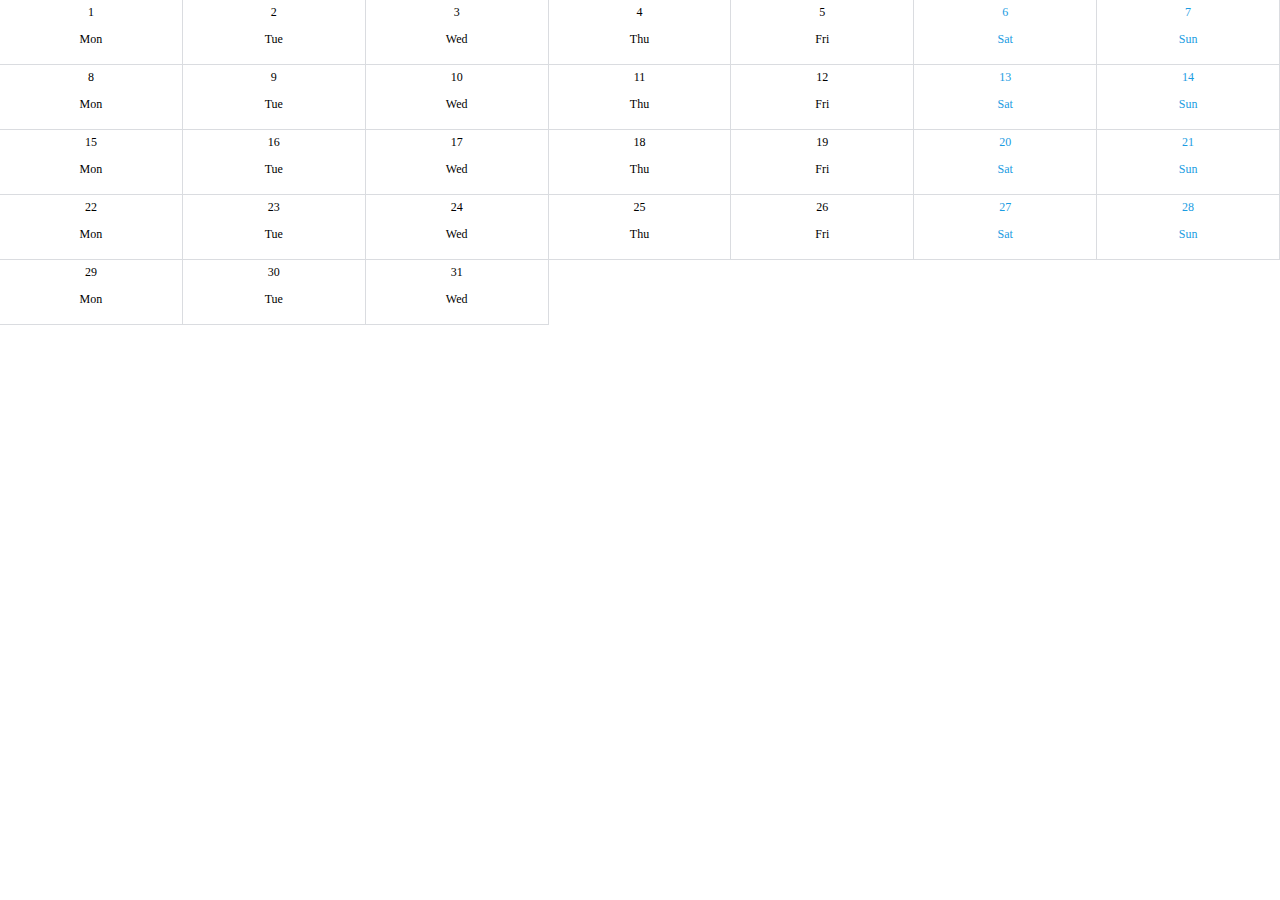
==== index.html @ 16a0002b "feat: first version of calendar" ====
<!DOCTYPE html>
<html lang="en">
<head>
    <meta charset="UTF-8">
    <meta name="viewport" content="width=device-width, initial-scale=1.0">
    <title>Project</title>
    <style> body { margin: 0 } </style>
    <link rel="stylesheet" href="index.css">
</head>
<body>
    <div id="app-calendar">
</div>
    <script type="module" src="index.js"></script>
</body>
</html>
---- index.css ----
:root {
    --light-gray: #DADCE0;
    --light-blue: #1B9CE2;
}

body {
    margin: 0;
}

#app-calendar {
    height: 100%;
    display: grid;
    grid-template-columns: repeat(7, 1fr);
    grid-template-rows: repeat(5, 1fr);
}

.day {
    border-bottom: 1px solid var(--light-gray);
    border-right: 1px solid var(--light-gray);
    text-align: center;
    padding-top: 5px;
    font-size: 12px;
    cursor: pointer;
    transition: background-color 200ms, color 200ms;
}

.name {
    padding-bottom: 5px;
}

.weekend {
    color: var(--light-blue);
}
.selected {
    background-color: var(--light-blue);
    color: white;
}
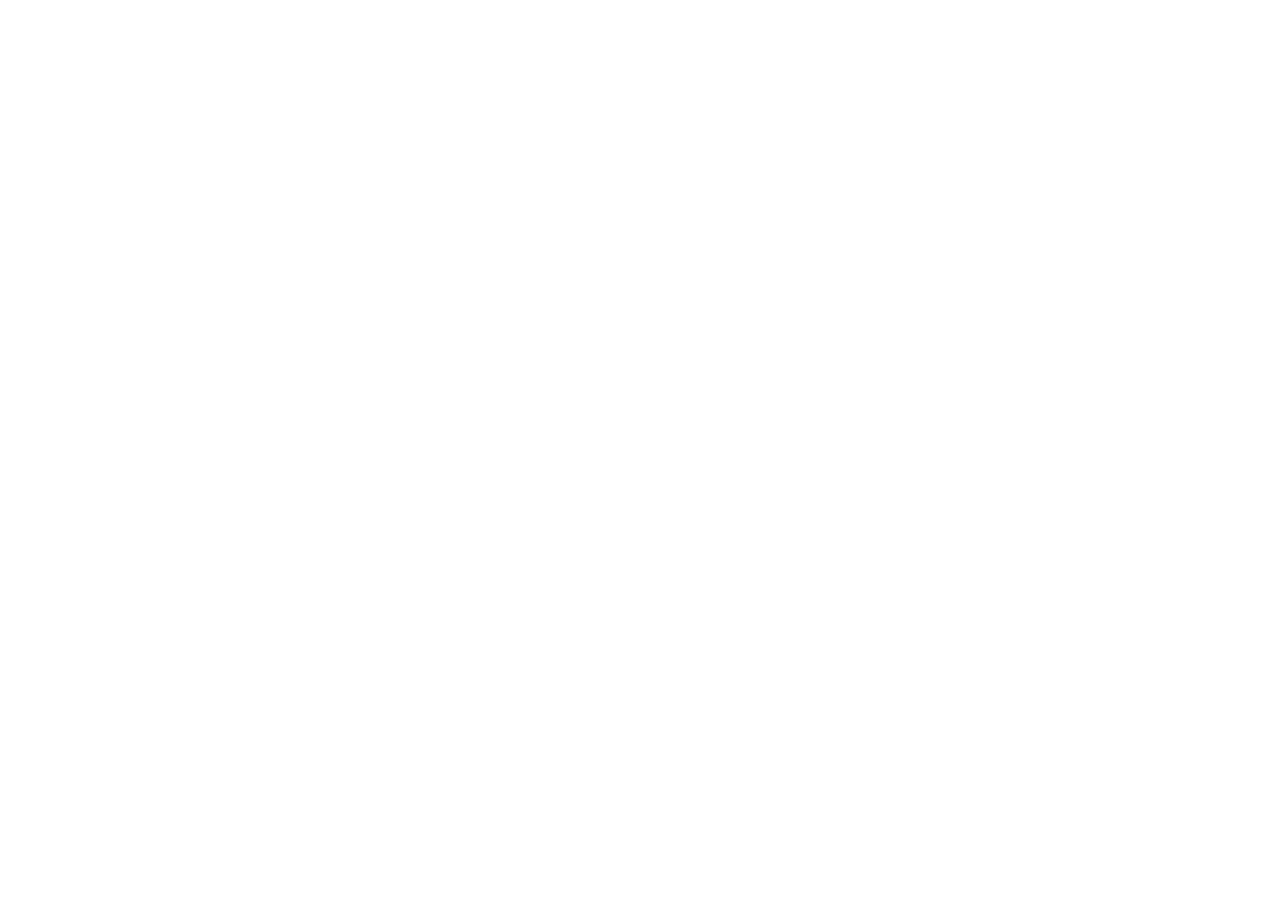
==== commit 8cc57362: "Updates" ====
--- a/index.html
+++ b/index.html
@@ -3,13 +3,12 @@
 <head>
     <meta charset="UTF-8">
     <meta name="viewport" content="width=device-width, initial-scale=1.0">
-    <title>Project</title>
-    <style> body { margin: 0 } </style>
+    <title>Calendar</title>
     <link rel="stylesheet" href="index.css">
 </head>
 <body>
     <div id="app-calendar">
-</div>
-    <script type="module" src="index.js"></script>
+    </div>
+    <script type="module" src="main.js"></script>
 </body>
 </html>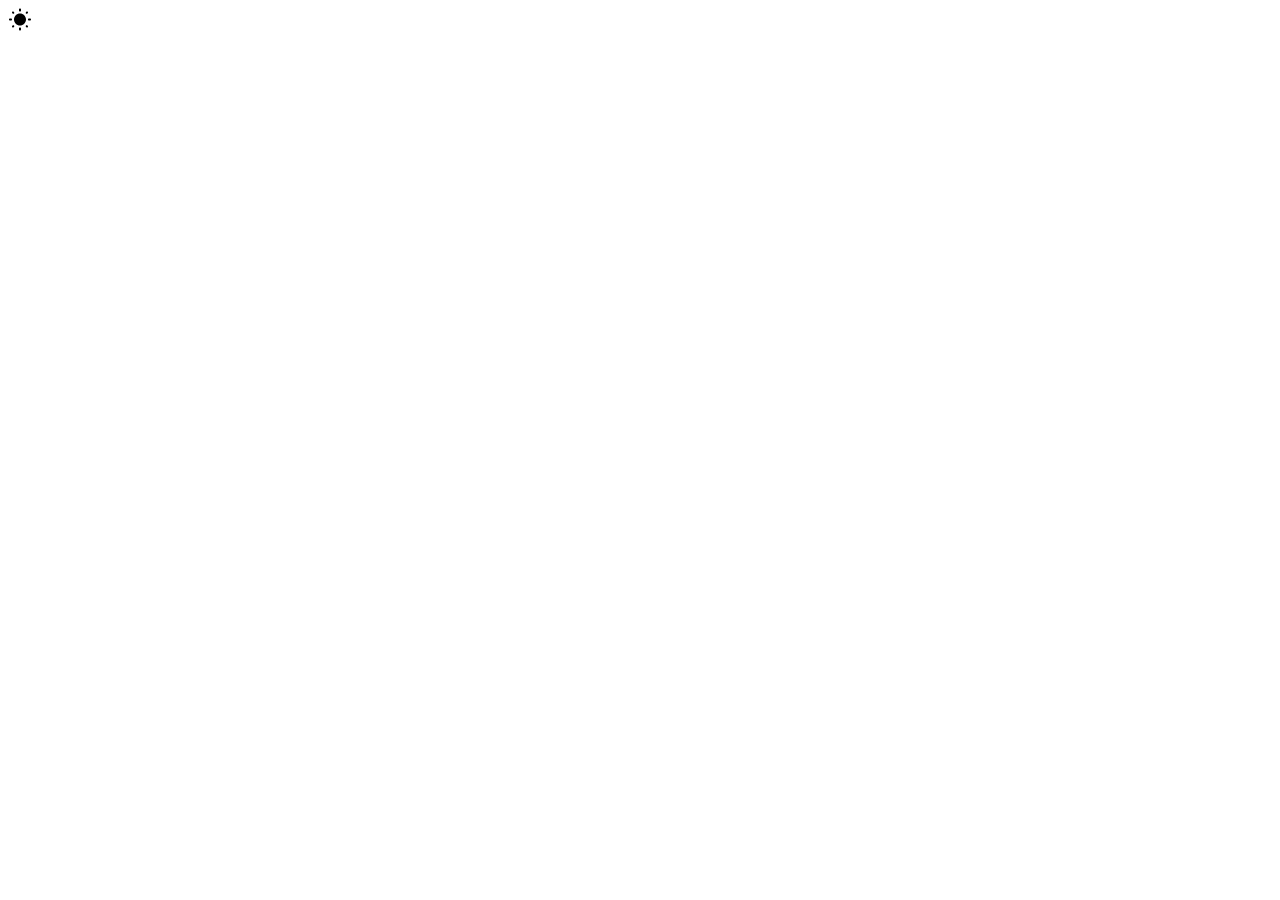
==== commit 87b56ee7: "Updates" ====
--- a/index.html
+++ b/index.html
@@ -3,12 +3,14 @@
 <head>
     <meta charset="UTF-8">
     <meta name="viewport" content="width=device-width, initial-scale=1.0">
-    <title>Calendar</title>
-    <link rel="stylesheet" href="index.css">
+    <title>Project</title>
+    <link rel="stylesheet" href="main.css">
 </head>
 <body>
-    <div id="app-calendar">
-    </div>
+    <div id="app">
+    <svg id="theme-switch" xmlns="http://www.w3.org/2000/svg" width="24" height="24" viewBox="0 0 24 24"><path fill="none" d="M0 0h24v24H0V0z"/><path d="M6.05 4.14l-.39-.39c-.39-.39-1.02-.38-1.4 0l-.01.01c-.39.39-.39 1.02 0 1.4l.39.39c.39.39 1.01.39 1.4 0l.01-.01c.39-.38.39-1.02 0-1.4zM3.01 10.5H1.99c-.55 0-.99.44-.99.99v.01c0 .55.44.99.99.99H3c.56.01 1-.43 1-.98v-.01c0-.56-.44-1-.99-1zm9-9.95H12c-.56 0-1 .44-1 .99v.96c0 .55.44.99.99.99H12c.56.01 1-.43 1-.98v-.97c0-.55-.44-.99-.99-.99zm7.74 3.21c-.39-.39-1.02-.39-1.41-.01l-.39.39c-.39.39-.39 1.02 0 1.4l.01.01c.39.39 1.02.39 1.4 0l.39-.39c.39-.39.39-1.01 0-1.4zm-1.81 15.1l.39.39c.39.39 1.02.39 1.41 0 .39-.39.39-1.02 0-1.41l-.39-.39c-.39-.39-1.02-.38-1.4 0-.4.4-.4 1.02-.01 1.41zM20 11.49v.01c0 .55.44.99.99.99H22c.55 0 .99-.44.99-.99v-.01c0-.55-.44-.99-.99-.99h-1.01c-.55 0-.99.44-.99.99zM12 5.5c-3.31 0-6 2.69-6 6s2.69 6 6 6 6-2.69 6-6-2.69-6-6-6zm-.01 16.95H12c.55 0 .99-.44.99-.99v-.96c0-.55-.44-.99-.99-.99h-.01c-.55 0-.99.44-.99.99v.96c0 .55.44.99.99.99zm-7.74-3.21c.39.39 1.02.39 1.41 0l.39-.39c.39-.39.38-1.02 0-1.4l-.01-.01c-.39-.39-1.02-.39-1.41 0l-.39.39c-.38.4-.38 1.02.01 1.41z"/></svg>
+    <div id="app-calendar"></div>
+</div>
     <script type="module" src="main.js"></script>
 </body>
 </html>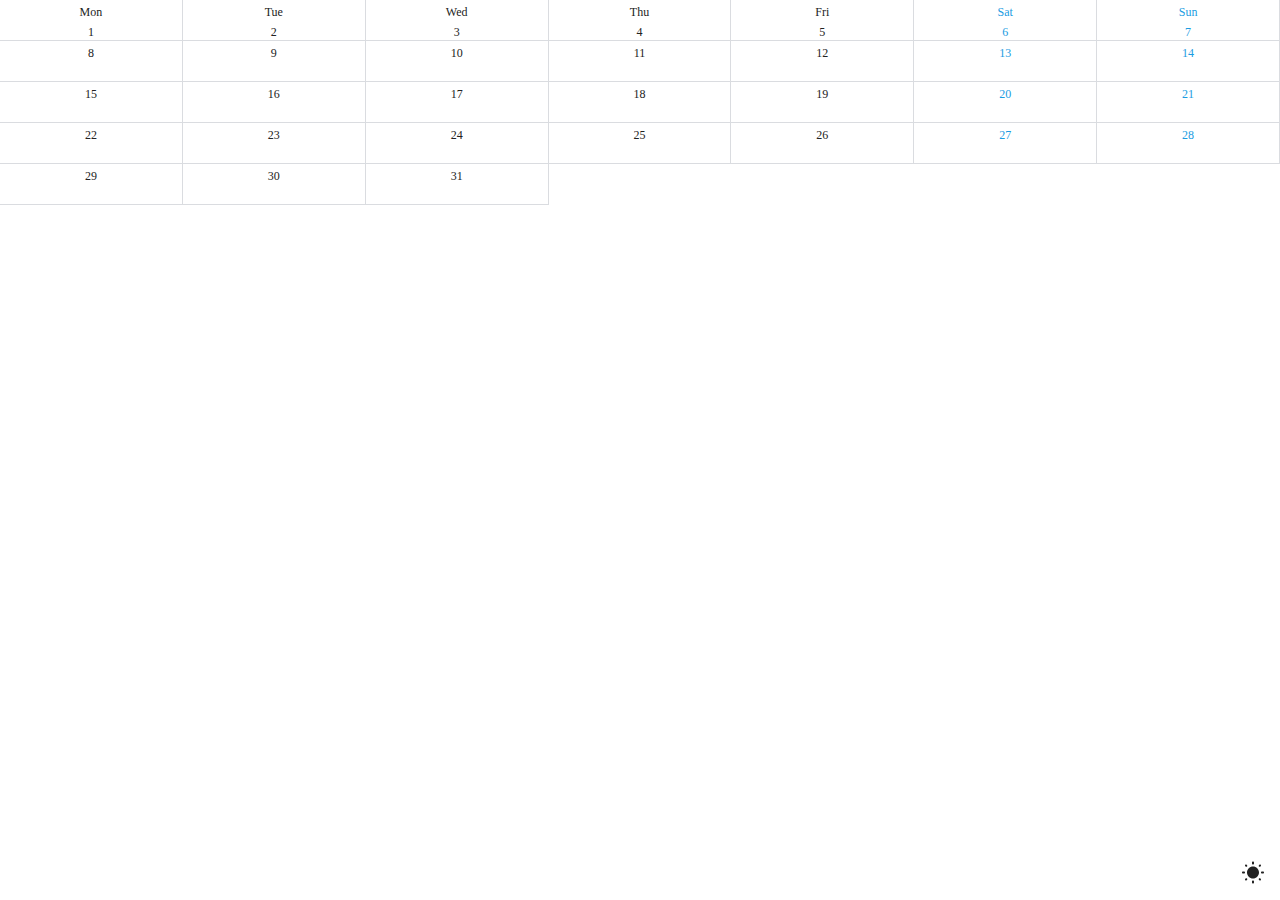
==== commit c0673146: "Update index.html" ====
--- a/index.html
+++ b/index.html
@@ -4,13 +4,13 @@
     <meta charset="UTF-8">
     <meta name="viewport" content="width=device-width, initial-scale=1.0">
     <title>Project</title>
-    <link rel="stylesheet" href="main.css">
+    <link rel="stylesheet" href="css/main.css">
 </head>
 <body>
     <div id="app">
     <svg id="theme-switch" xmlns="http://www.w3.org/2000/svg" width="24" height="24" viewBox="0 0 24 24"><path fill="none" d="M0 0h24v24H0V0z"/><path d="M6.05 4.14l-.39-.39c-.39-.39-1.02-.38-1.4 0l-.01.01c-.39.39-.39 1.02 0 1.4l.39.39c.39.39 1.01.39 1.4 0l.01-.01c.39-.38.39-1.02 0-1.4zM3.01 10.5H1.99c-.55 0-.99.44-.99.99v.01c0 .55.44.99.99.99H3c.56.01 1-.43 1-.98v-.01c0-.56-.44-1-.99-1zm9-9.95H12c-.56 0-1 .44-1 .99v.96c0 .55.44.99.99.99H12c.56.01 1-.43 1-.98v-.97c0-.55-.44-.99-.99-.99zm7.74 3.21c-.39-.39-1.02-.39-1.41-.01l-.39.39c-.39.39-.39 1.02 0 1.4l.01.01c.39.39 1.02.39 1.4 0l.39-.39c.39-.39.39-1.01 0-1.4zm-1.81 15.1l.39.39c.39.39 1.02.39 1.41 0 .39-.39.39-1.02 0-1.41l-.39-.39c-.39-.39-1.02-.38-1.4 0-.4.4-.4 1.02-.01 1.41zM20 11.49v.01c0 .55.44.99.99.99H22c.55 0 .99-.44.99-.99v-.01c0-.55-.44-.99-.99-.99h-1.01c-.55 0-.99.44-.99.99zM12 5.5c-3.31 0-6 2.69-6 6s2.69 6 6 6 6-2.69 6-6-2.69-6-6-6zm-.01 16.95H12c.55 0 .99-.44.99-.99v-.96c0-.55-.44-.99-.99-.99h-.01c-.55 0-.99.44-.99.99v.96c0 .55.44.99.99.99zm-7.74-3.21c.39.39 1.02.39 1.41 0l.39-.39c.39-.39.38-1.02 0-1.4l-.01-.01c-.39-.39-1.02-.39-1.41 0l-.39.39c-.38.4-.38 1.02.01 1.41z"/></svg>
     <div id="app-calendar"></div>
 </div>
-    <script type="module" src="main.js"></script>
+    <script type="module" src="js/main.js"></script>
 </body>
-</html>+</html>
--- a/css/main.css
+++ b/css/main.css
@@ -0,0 +1,63 @@
+:root {
+  --light-gray: #DADCE0;
+  --light-blue: #1B9CE2;
+  --dark: #222; }
+
+body {
+  margin: 0; }
+
+#app {
+  background-color: white;
+  color: var(--dark);
+  -webkit-transition: background-color 200ms, color 200ms;
+  -o-transition: background-color 200ms, color 200ms;
+  transition: background-color 200ms, color 200ms; }
+
+#app.dark {
+  background-color: var(--dark);
+  color: white;
+  -webkit-transition: background-color 200ms, color 200ms;
+  -o-transition: background-color 200ms, color 200ms;
+  transition: background-color 200ms, color 200ms; }
+
+#app-calendar {
+  display: -ms-grid;
+  display: grid;
+  -ms-grid-columns: (1fr)[7];
+  grid-template-columns: repeat(7, 1fr);
+  -ms-grid-rows: (1fr)[5];
+  grid-template-rows: repeat(5, 1fr);
+  height: 100%; }
+
+#theme-switch {
+  fill: var(--dark);
+  position: absolute;
+  right: 15px;
+  bottom: 15px;
+  cursor: pointer; }
+
+#app.dark #theme-switch {
+  fill: white; }
+
+.day {
+  border-bottom: 1px solid var(--light-gray);
+  border-right: 1px solid var(--light-gray);
+  text-align: center;
+  padding-top: 5px;
+  font-size: 12px;
+  cursor: pointer;
+  -webkit-transition: background-color 200ms, color 200ms;
+  -o-transition: background-color 200ms, color 200ms;
+  transition: background-color 200ms, color 200ms; }
+
+.name {
+  padding-bottom: 5px; }
+
+.weekend {
+  color: var(--light-blue); }
+
+.selected {
+  background-color: var(--light-blue);
+  color: white; }
+
+/*# sourceMappingURL=main.css.map */
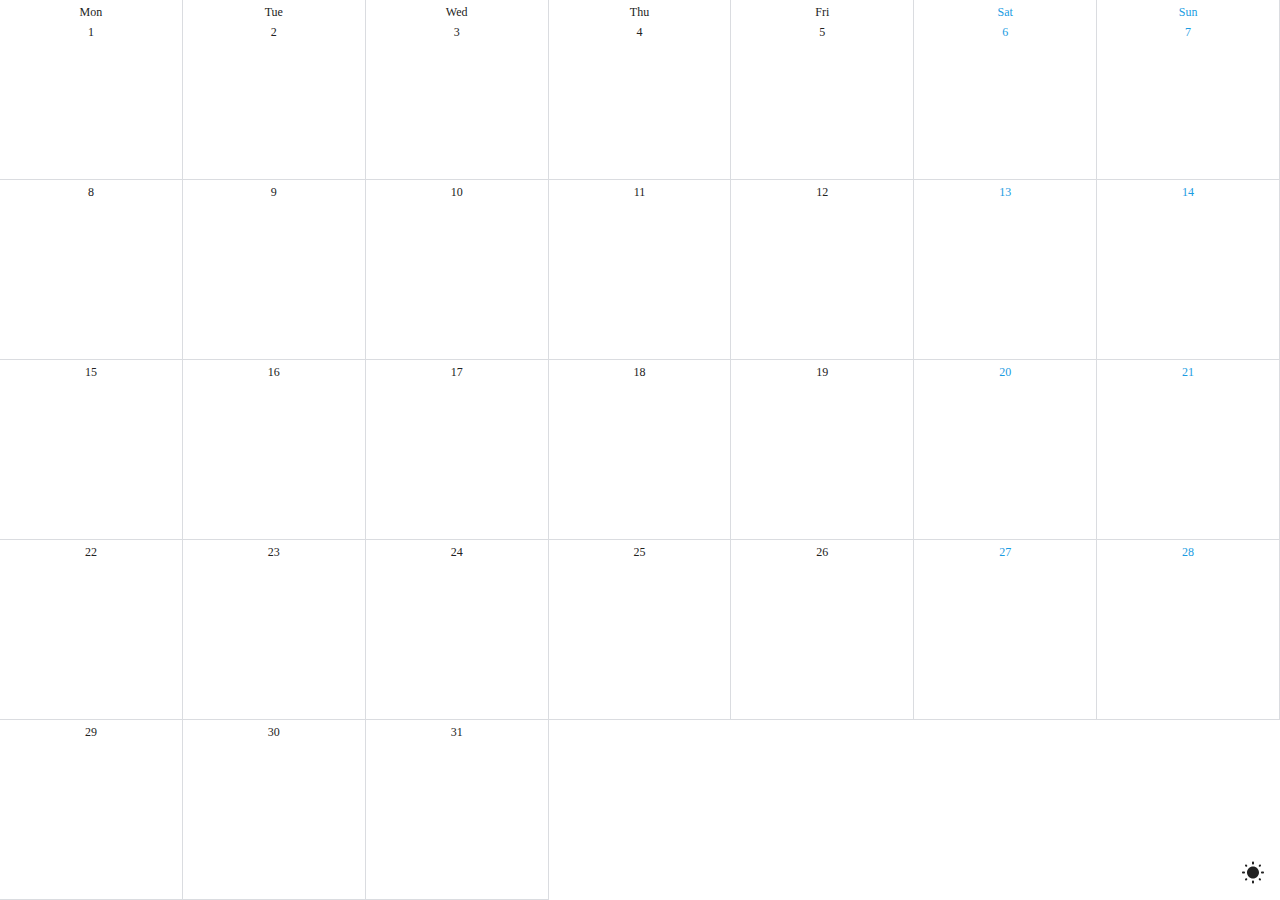
==== commit cf6cc39d: "Updates" ====
--- a/index.html
+++ b/index.html
@@ -13,4 +13,4 @@
 </div>
     <script type="module" src="js/main.js"></script>
 </body>
-</html>
+</html>--- a/css/main.css
+++ b/css/main.css
@@ -11,7 +11,8 @@
   color: var(--dark);
   -webkit-transition: background-color 200ms, color 200ms;
   -o-transition: background-color 200ms, color 200ms;
-  transition: background-color 200ms, color 200ms; }
+  transition: background-color 200ms, color 200ms;
+  height: 100vh; }
 
 #app.dark {
   background-color: var(--dark);
